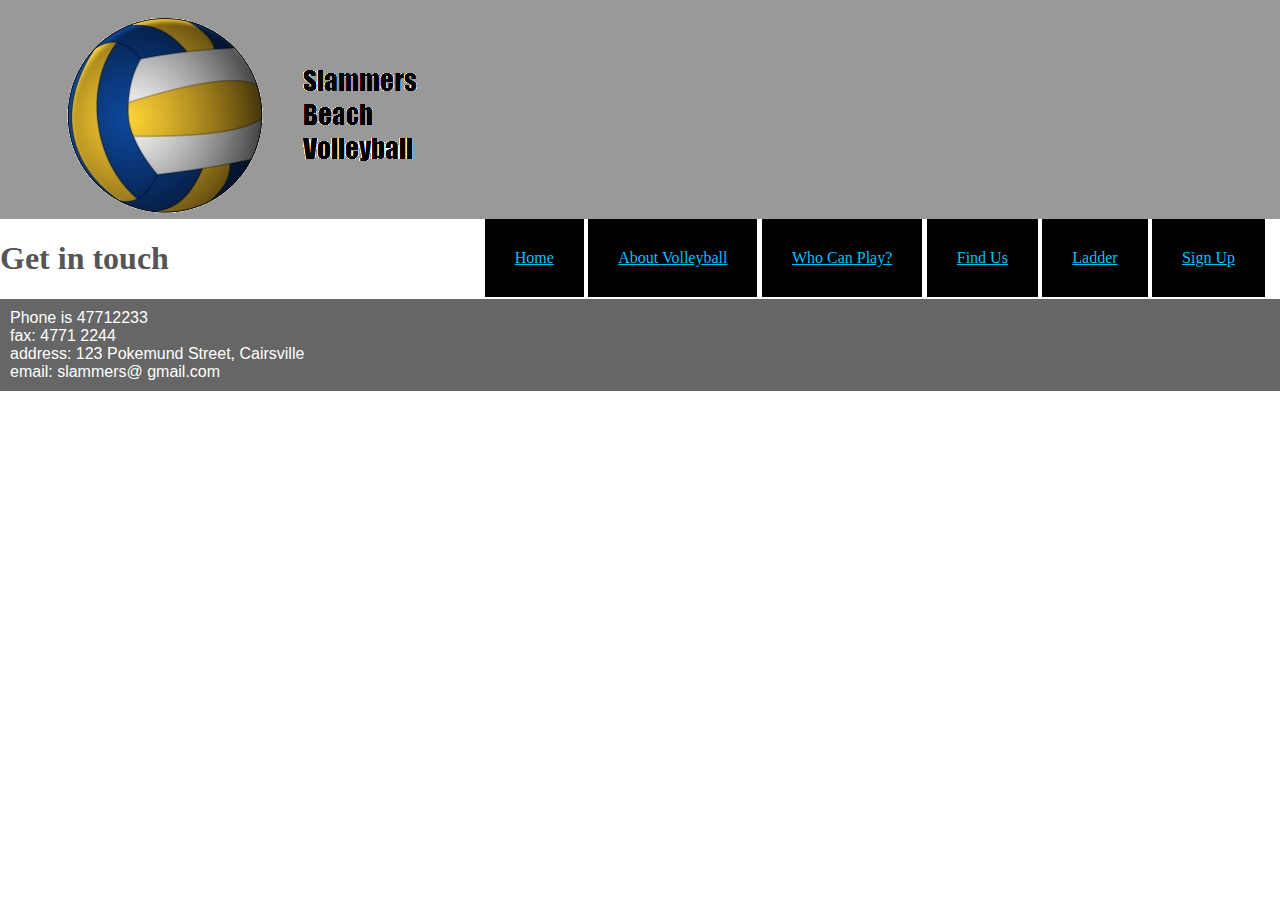
==== SlammersSite/contact.html @ d25723a3 "v1.0" ====
<!DOCTYPE html>
<html lang="en">
<head>
    <meta charset="UTF-8">
    <title>Find Us</title>
    <link href="main.css" rel="stylesheet" type="text/css" />
</head>
<body>
<header>
    <nav>
        <img src="vector_volleyball%20transparent.png" alt="Slammers Beach Volleyball">
        <ul><li><a href="index.html">Home</a></li>
            <li><a href="history.html">About Volleyball</a></li>
            <li><a href="whocanplay.html">Who Can Play?</a></li>
            <li><a href="#">Find Us</a></li>
            <li><a href="ladder.html">Ladder</a></li>
            <li><a href="signup.html">Sign Up</a></li>
        </ul>
    </nav>
</header>
<h1>Get in touch</h1>
<p>Phone is 47712233<br>
    fax: 4771 2244<br>
    address: 123 Pokemund Street, Cairsville<br>
    email: slammers@ gmail.com</p>
</body>
</html>
---- SlammersSite/main.css ----
body {
    background: white;
    font-family: Arial;
    margin: 0;
}

h1, h2, li {
    color: #555;
    font-family: Impact;
}

a {
    color: deepskyblue;
}

p {
    background:#666;
    color: white;
    padding: 10px;
}

.secondary {
    margin-right: 250px;
    margin-left: 1000px;
    margin-top: 100px;
}

div#left {position: absolute}

div#right {
    position: absolute;}

header {
    background: #999;
    color: white;
    padding:15px 15px 0 15px;
}

nav ul{
    margin: 0;
    float:right;
}

nav ul li {
    background: black;
    color: white;
    display: inline-block;
    list-style-type: none;
    padding: 5px 15px;
    margin: 0;
    padding: 30px;
}
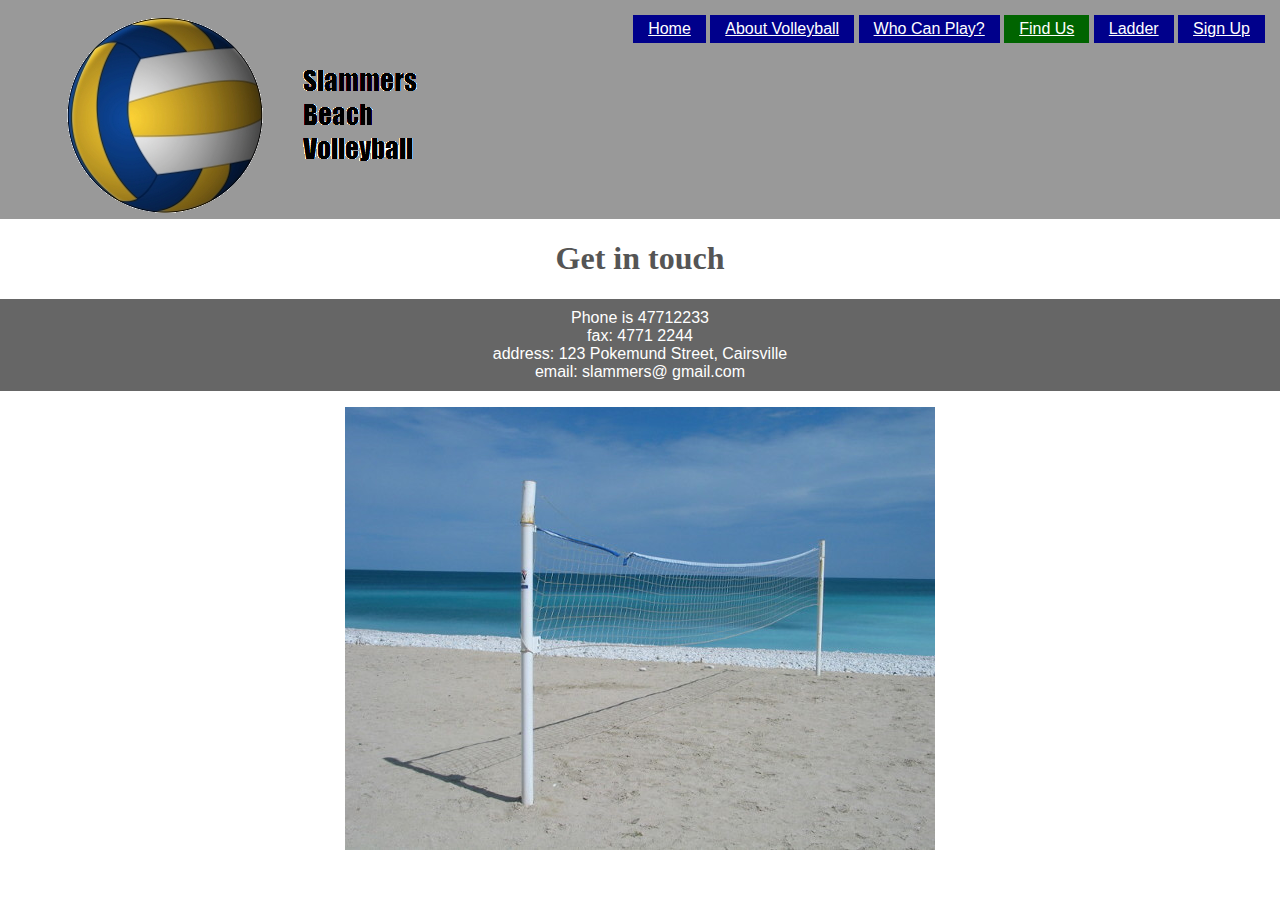
==== commit 60b971d6: "v1.1" ====
--- a/SlammersSite/contact.html
+++ b/SlammersSite/contact.html
@@ -12,16 +12,19 @@
         <ul><li><a href="index.html">Home</a></li>
             <li><a href="history.html">About Volleyball</a></li>
             <li><a href="whocanplay.html">Who Can Play?</a></li>
-            <li><a href="#">Find Us</a></li>
+            <li class="active"><a href="#">Find Us</a></li>
             <li><a href="ladder.html">Ladder</a></li>
             <li><a href="signup.html">Sign Up</a></li>
         </ul>
     </nav>
 </header>
+<div id="contactimg">
 <h1>Get in touch</h1>
 <p>Phone is 47712233<br>
     fax: 4771 2244<br>
     address: 123 Pokemund Street, Cairsville<br>
     email: slammers@ gmail.com</p>
+<img src="net.jpg" alt="volleyball net">
+</div>
 </body>
 </html>--- a/SlammersSite/main.css
+++ b/SlammersSite/main.css
@@ -4,15 +4,12 @@
     margin: 0;
 }
 
-h1, h2, li {
+h1, h2 {
     color: #555;
     font-family: Impact;
 }
 
-a {
-    color: deepskyblue;
-}
-
+a {color:white}
 p {
     background:#666;
     color: white;
@@ -42,13 +39,24 @@
 }
 
 nav ul li {
-    background: black;
+    background: darkblue;
     color: white;
     display: inline-block;
     list-style-type: none;
     padding: 5px 15px;
-    margin: 0;
-    padding: 30px;
+    position: static;
 }
 
+nav ul li:hover{
+    color: white;
+    background-color: darkgreen;
+}
+.active {background: darkgreen}
 
+div#signup {margin: auto;
+text-align: center
+}
+
+div#contactimg {
+text-align: center;
+}